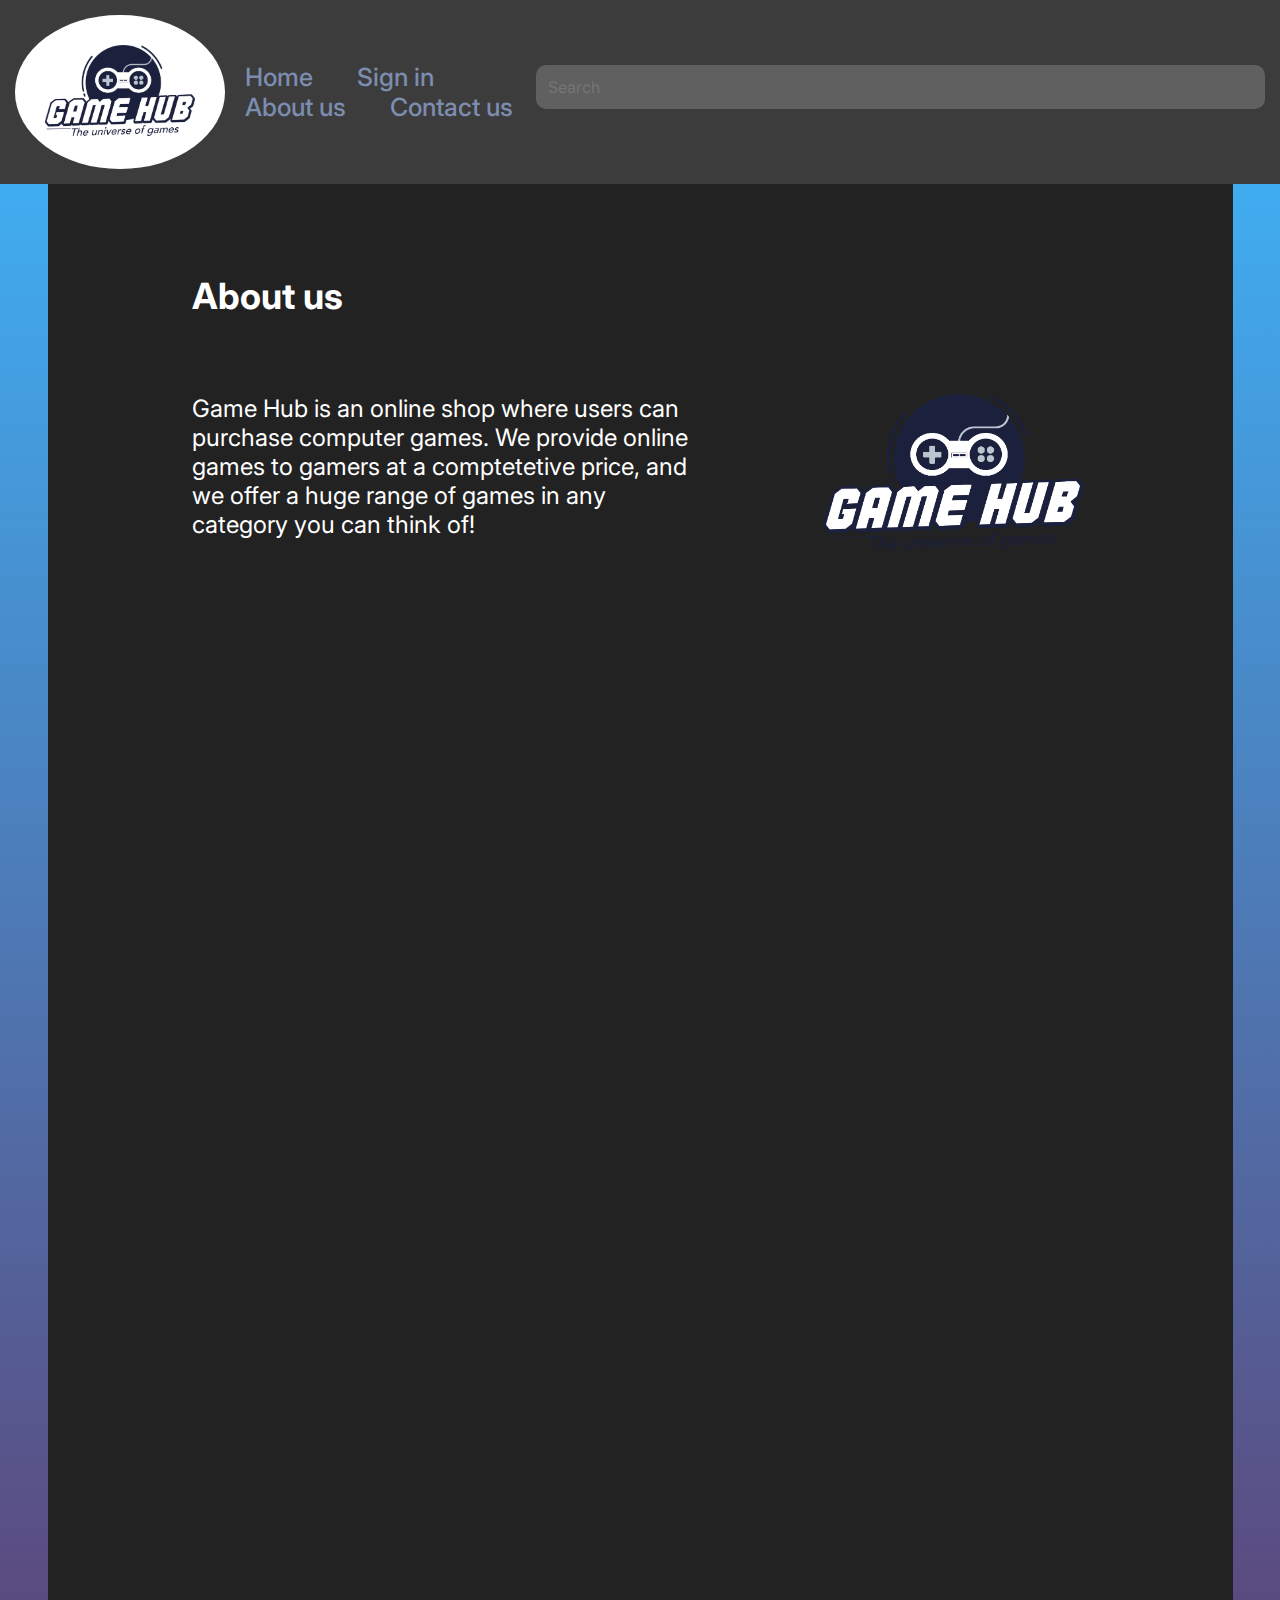
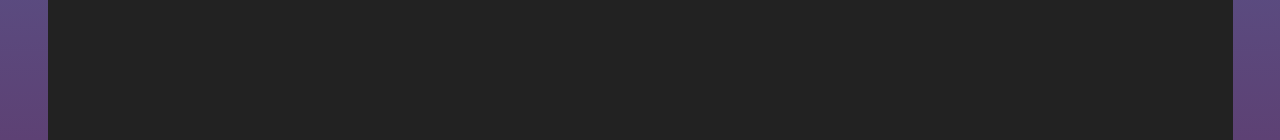
==== about_us_page.html @ 9cf0c7d1 "website created" ====
<!DOCTYPE html>
<html lang="en">
    <head>
        <meta charset="utf-8">
        <title>About us Page</title>
        <link rel="stylesheet" href="css/styles.css">

    </head>

    <body>
        <header>
            <div class="logo_box"><img class="logo" src="images/GameHub_Logo.png" alt="GameHub Logo"></div>
            <nav>
                <ul class="nav_links">
                    <li><a href="index.html">Home</a></li>
                    <li><a href="">Sign in</a></li>
                    <li><a href="about_us_page.html">About us</a></li>
                    <li><a href="contact_us_page.html">Contact us</a></li>
                </ul>
            </nav>
            <input type="text" class="search_bar" placeholder="Search">
        </header>

        <div class="background">
            <h1>About us</h1>

            <div class="about_field">

                <p>
                    Game Hub is an online shop where users can purchase computer games. 
                    We provide online games to gamers at a comptetetive price, 
                    and we offer a huge range of games in any category you can think of!
                </p>

                <img class="about_logo" src="images/GameHub_Logo.png" alt="Game Hub logo">

            </div>

        </div>


    </body>
---- css/styles.css ----
@import url('https://fonts.googleapis.com/css2?family=Inter&family=Roboto&display=swap');

* {
    font-family: 'Inter', sans-serif;
    box-sizing: border-box;
    margin: 0;
    padding: 0;
}

body {
    background-image: linear-gradient(#3CB9FF, #5D4174);
    background-repeat: no-repeat;
}

/* Navigation Bar */
li, a, button {
    font-family: "Inter", sans-serif;
    font-weight: 500;
    font-size: 25px;
    color: #7C8DB0;
    text-decoration: none;
}

header {
    width: 100%;
    display: flex;
    justify-content: space-between;
    align-items: center;
    padding: 15px;
    background-color: #3C3C3C;
}

.logo_box {
    background-color: white;
    display: flex;
    
    border-radius: 50%;
    padding: 30px;
}

.logo {
    cursor: pointer;
    width: 150px;
}

.nav_links {
    list-style: none;
}

.nav_links li {
    display: inline-block;
    padding: 0px 20px;
}

.nav_links li a {
    transition: all 0.3s ease 0s;
}

.nav_links li a:hover {
    color: #5D4174;
}

header input {
    width: 200px;
    padding: 13px 25px;
    background-color: #606060;
    border: none;
    border-radius: 10px;
    cursor: pointer;
    transition: all 0.3s ease 0s;
    font-size: 16px;
}

/* Background Box */
.background {
    display: flex;
    flex-direction: column;
    background-color: #222222;
    width: 1185px;
    margin: auto;
}

.background h1 {
    font-size: 36px;
    font-weight: bold;
    color: white;

    margin-top: 90px;
    margin-left: 144px;
}

/* Newest Releases section */

.game_containerL {
    overflow: hidden;
    position: relative;
    margin: auto;
    margin-top: 35px;
    height: 432px;
    width: 900px;
    border-radius: 5px;
}

.game_containerL img {
    margin: -300px 0px 0px 0px;
    object-fit: fill;
    width: 100%;
    
}

.info_containerL {
    background-image: linear-gradient(rgba(93, 65, 116, 0.7), rgba(60, 185, 255));
    position: absolute;
    padding-left: 26px;
    width: 900px;
    bottom: 0px;
}

.info_containerL h2 {
    font-size: 36px;
    font-weight: bold;
    padding-top: 16px;
    color: white;
}

.categories_containerM {
    display: flex;

}

.categories_containerM a {
    color: white;
    font-size: 11px;
}

.categories_containerM .category_button{
    background-color: #606060;
    padding: 9px;
    margin-right: 14px;
    margin-top: 17px;
    margin-bottom: 15px;
    border-radius: 5px;
}

.categories_containerM .purchase_button {
    background-color: #4C6B22;
    padding: 9px 20px;
    margin-top: 14px;
    margin-bottom: 13px;
}

/* Category section */



.categories_containerL {
    display: flex;
    padding-top: 55px;
    margin: auto;
}

.categories_containerL a {
    color: white;
    font-size: 24px;
    font-weight: bold;
}

.categories_containerL .category_button {
    background-color: #606060;
    padding: 26px 48px;
    margin-right: 47px;
    border-radius: 5px;
}

/* Popular Section */

.game_box_container1 {
    display: flex;
    margin: auto;

    justify-content: space-between;

    margin-top: 52px;
}

.game_box_container2 {
    display: flex;
    margin: auto;

    margin-top: 42px;
}

.game_container {
    display: flex;
    height: 250px;
    width: 427px;
    border-radius: 5px;
    overflow: hidden;
    position: relative;
}

.game_container img {
    
    margin: -50px 0px 0px 0px;
    object-fit: fill;
    width: 100%;
    
}

.info_container {
    position: absolute;
    background-image: linear-gradient(rgba(93, 65, 116, 0.7), rgba(60, 185, 255));
    width: 427px;
    height: 85px;
    bottom: 0px;
}

.info_container h3 {
    font-size: 23px;
    font-weight: bold;
    color: white;

    padding-left: 14px;
    padding-top: 14px;
}

.categories_container {
    display: flex;
    padding-left: 14px;
    height: 35px;
}

.categories_container a {
    color: white;
    font-size: 9px;
    
}

.categories_container .category_button{
    background-color: #606060;
    padding: 0px 11px;
    

    
    margin-right: 14px;
    margin-top: 10px;
    border-radius: 5px;

    height: 25px;
}

.categories_container .purchase_button {
    background-color: #4C6B22;
    padding: 5px 31px;
    height: 35px;

    right: 100px;
}

/* Product Page */

.product_img {
    overflow: hidden;
    position: relative;
    margin: auto;
    height: 420px;
    width: 900px;

    padding-top: 35px;
}

.product_img img {
    margin: -525px 0px 0px 0px;
    object-fit: fill;
    width: 100%;
}

.purchase_box {
    background-image: linear-gradient(rgba(93, 65, 116), rgba(60, 185, 255));

    height: 111px;
    width: 900px;

    margin: auto;
    margin-top: 40px;
}

.purchase_box p {
    font-size: 32px;
    font-weight: bold;

    line-height: 110px;
    padding-left: 40px;
    float: left;

    color: white;
}

.purchase_box .purchase_button {
    background-color: #4C6B22;
    position: absolute;
    padding: 11px 22px;

    margin-left: 693px;
    margin-top: 38px;
}

.purchase_box .purchase_button a {
    font-size: 14px;
    color: white;
}

.info_field {
    display: flex;
    margin: auto;
    padding-top: 30px;
}

.info_field p {
    color: white;
    width: 465px;

    font-size: 24px;
}

.user_reviews {
    display: flex;
    background-color: #606060;
    width: 373px;
    height: 100px;
    margin-left: 63px;
    justify-content: center;
    line-height: 100px;
}

.user_reviews a {
    
    font-size: 24px;
    color: white;
    
}

/* About us page */

.about_field {
    display: flex;
    margin-top: 76px;
    margin-bottom: 100%;
}

.about_field p {
    color: white;
    font-size: 24px;

    width: 515px;
    
    margin-left: 144px;
}

.about_field img {
    height: 161px;
    width: 261px;
    margin-left: 116px;
}


/* All games page */

.all_games_container {
    display: flex;
    flex-direction: column;
}

.game_img {
    overflow: hidden;
    width: 200px;
    height: 135px;
}

.game_img img {
    margin: -60px 0px 0px 0px;
    width: 100%;


}

.game {
    background-image: linear-gradient(rgba(93, 65, 116), rgba(60, 185, 255));

    height: 135px;
    width: 900px;

    margin: auto;
    margin-top: 40px;

    display: flex;
}

.game p {
    font-size: 32px;
    font-weight: bold;

    line-height: 135px;
    padding-left: 40px;
    float: left;

    color: white;
}

.game .purchase_button {
    background-color: #4C6B22;
    position: absolute;
    padding: 11px 22px;

    margin-left: 693px;
    margin-top: 50px;
}

.game .purchase_button a {
    font-size: 14px;
    color: white;
}

/* Contact page */

.text_field {
    display: flex;
    margin-top: 76px;
    margin-bottom: 25px;
}

.text_field p {
    color: white;
    font-size: 24px;

    width: 515px;
    
    margin-left: 144px;
}

input[type=text], select, textarea {
    width: 100%;

    padding: 12px;

    box-sizing: border-box;

    margin-top: 6px;
    margin-bottom: 16px;

    resize: vertical;
}

input[type=submit] {
    background-color: #4C6B22;
    color: white;
    padding: 12px 20px;
    border: none;
    cursor: pointer;
}

  input[type=submit]:hover {
    background-color: #45a049;
}

.contact_form {
    border-radius: 5px;
    background-color: #f2f2f2;
    padding: 20px;

    margin: 0 144px;

    margin-bottom: 500px;
}

/* Checkout page */

.checkout_area {
    padding: 100px;
}

.col-25 {
    flex: 25%;
}
  
.col-50 {
    flex: 50%;
}

.container {
    background-color: #f2f2f2;
    padding: 15px;
    border: 1px solid lightgrey;
    border-radius: 3px;
}

label {
    margin-bottom: 10px;
    display: block;
}

.btn {
    background-color: #04AA6D;
    
    margin-top: 10px;
    margin-bottom: 10px;
    padding: 12px;
    border: none;
    width: 100%;
    
    font-size: 20px;
}

.btn a {
    color: white;
    cursor: pointer;
}

.btn:hover {
    background-color: #45a049;
}

/* Checkout complete page */





@media (max-width: 800px) {
    .container {
        width: 600px;
    }
}
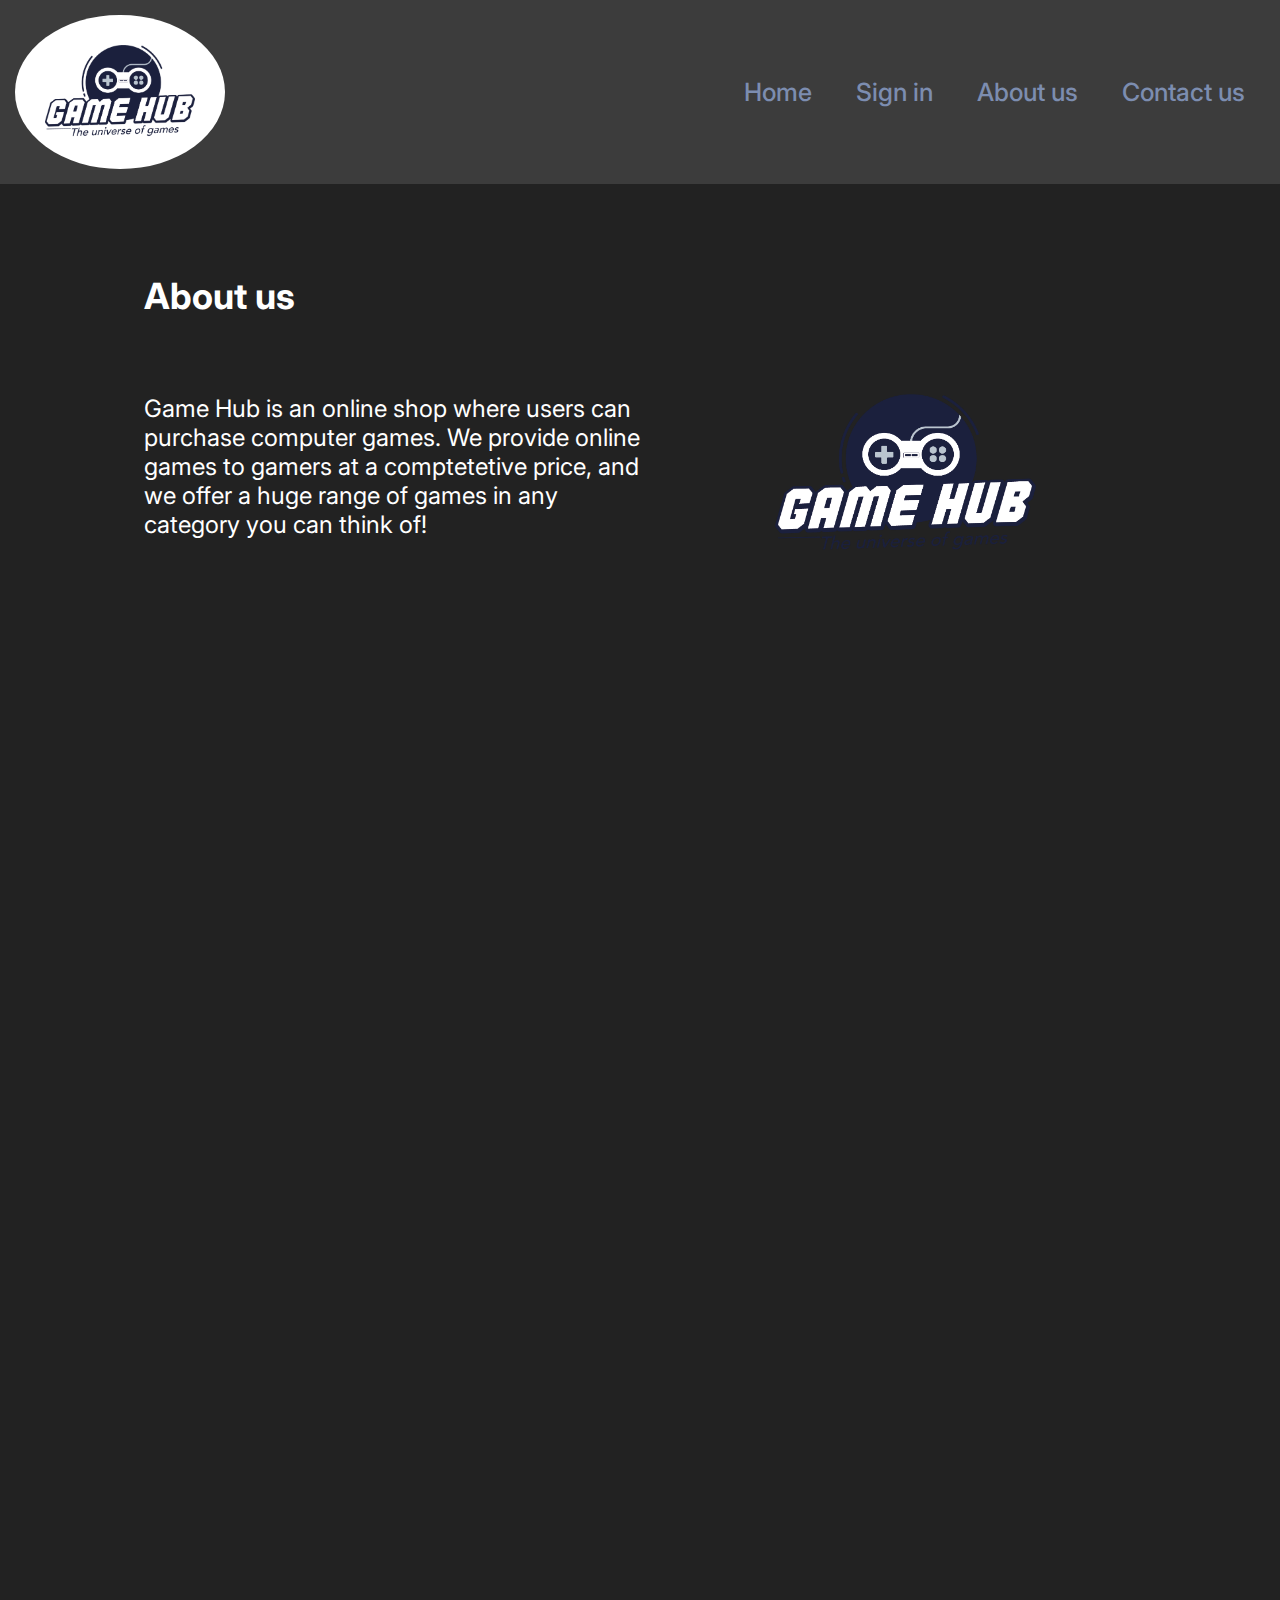
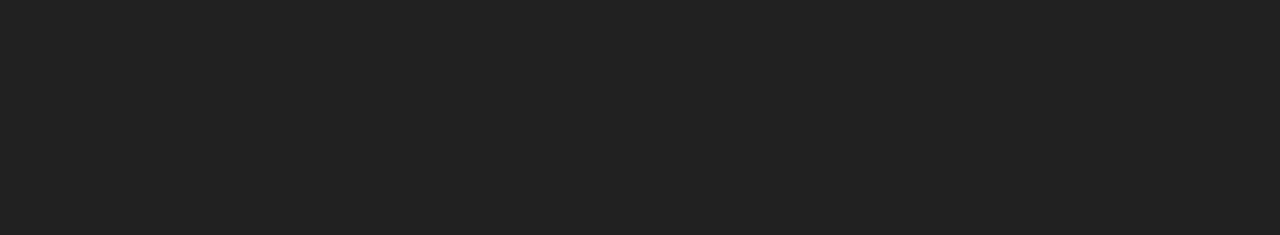
==== commit 10614234: "Updated to work for mobile devices" ====
--- a/about_us_page.html
+++ b/about_us_page.html
@@ -2,6 +2,8 @@
 <html lang="en">
     <head>
         <meta charset="utf-8">
+        <meta name="viewport" content="width=device-width, initial-1.0">
+        <meta name="description" content="Learn more about Game Hub here">
         <title>About us Page</title>
         <link rel="stylesheet" href="css/styles.css">
 
@@ -18,7 +20,6 @@
                     <li><a href="contact_us_page.html">Contact us</a></li>
                 </ul>
             </nav>
-            <input type="text" class="search_bar" placeholder="Search">
         </header>
 
         <div class="background">
--- a/css/styles.css
+++ b/css/styles.css
@@ -13,7 +13,7 @@
 }
 
 /* Navigation Bar */
-li, a, button {
+li, a {
     font-family: "Inter", sans-serif;
     font-weight: 500;
     font-size: 25px;
@@ -22,6 +22,8 @@
 }
 
 header {
+    margin: 0 auto 0 auto;
+    overflow: hidden;
     width: 100%;
     display: flex;
     justify-content: space-between;
@@ -76,7 +78,7 @@
     display: flex;
     flex-direction: column;
     background-color: #222222;
-    width: 1185px;
+    width: 100vw;
     margin: auto;
 }
 
@@ -96,8 +98,9 @@
     position: relative;
     margin: auto;
     margin-top: 35px;
-    height: 432px;
-    width: 900px;
+    width: 100%;
+    max-width: 900px;
+    aspect-ratio: 2/1;
     border-radius: 5px;
 }
 
@@ -112,7 +115,8 @@
     background-image: linear-gradient(rgba(93, 65, 116, 0.7), rgba(60, 185, 255));
     position: absolute;
     padding-left: 26px;
-    width: 900px;
+    width: 100%;
+
     bottom: 0px;
 }
 
@@ -155,8 +159,13 @@
 
 .categories_containerL {
     display: flex;
+    flex-wrap: wrap;
+    justify-content: start;
+
     padding-top: 55px;
     margin: auto;
+
+    gap: 40px;
 }
 
 .categories_containerL a {
@@ -168,7 +177,6 @@
 .categories_containerL .category_button {
     background-color: #606060;
     padding: 26px 48px;
-    margin-right: 47px;
     border-radius: 5px;
 }
 
@@ -192,8 +200,9 @@
 
 .game_container {
     display: flex;
-    height: 250px;
-    width: 427px;
+    width: 50%;
+    max-width: 430px;
+    aspect-ratio: 2/1;
     border-radius: 5px;
     overflow: hidden;
     position: relative;
@@ -202,7 +211,7 @@
 .game_container img {
     
     margin: -50px 0px 0px 0px;
-    object-fit: fill;
+    object-fit: cover;
     width: 100%;
     
 }
@@ -210,7 +219,7 @@
 .info_container {
     position: absolute;
     background-image: linear-gradient(rgba(93, 65, 116, 0.7), rgba(60, 185, 255));
-    width: 427px;
+    width: 100%;
     height: 85px;
     bottom: 0px;
 }
@@ -520,14 +529,156 @@
     background-color: #45a049;
 }
 
-/* Checkout complete page */
-
-
-
-
-
-@media (max-width: 800px) {
-    .container {
-        width: 600px;
-    }
-}+/* Media Queries */
+
+@media screen and (max-width: 600px) {
+    .categories_containerL {
+        justify-content: center;
+    }
+    .background h1 {
+        margin-left: 0;
+        text-align: center;
+    }
+    header {
+        flex-flow: column;
+    }
+    li, a, button {
+        font-size: 13px;
+    }
+    .nav_links {
+
+        margin-top: 17px;
+        display: flex;
+        flex-wrap: wrap;
+    }
+    .game_containerL img {
+        margin: -115px 0px 0px;
+    }
+
+    .info_containerL {
+        display: flex;
+        
+    }
+
+    .info_containerL h2 {
+        font-size: 20px;
+    }
+    .categories_containerM .category_button {
+        display: none;
+    }
+    .categories_containerM .purchase_button {
+        margin-left: 125px;
+    }
+
+    .game_box_container1 {
+        flex-direction: column;
+    }
+    .game_box_container2 {
+        flex-direction: column;
+    }
+
+    .game_container {
+        overflow: hidden;
+        position: relative;
+        margin: auto;
+        margin-top: 35px;
+        width: 100%;
+        max-width: 900px;
+        aspect-ratio: 2/1;
+        border-radius: 5px;
+    }
+
+    .categories_container .category_button {
+        display: none;
+    }
+
+    .info_container {
+        display: flex;
+        flex-direction: row;
+        height: 50px;
+    }
+
+    .info_container h3 {
+        font-size: 16px;
+    }
+
+    .categories_container .purchase_button {
+        margin-top: 15px;
+        padding: 2px 6px;
+        height: 20px;
+    }
+
+    .categories_container a {
+        font-size: 12px;
+    }
+
+    .product_img {
+        overflow: hidden;
+        position: relative;
+        margin: auto;
+        margin-top: 35px;
+        height: 150px;
+        width: 100%;
+        max-width: 900px;
+        aspect-ratio: 2/1;
+        border-radius: 5px;
+    }
+    .product_img img {
+        margin: -260px 0px 0px 0px;
+    }
+
+    .purchase_box {
+        width: 100%
+    }
+    .purchase_box p {
+        font-size: 24px;
+        padding-left: 10px;
+    }
+
+    .user_reviews {
+        display: none;
+    }
+
+    .purchase_box .purchase_button {
+        margin-left: 200px;
+    }
+    .info_field p {
+        width: 100%;
+        padding: 10px;
+    }
+    .about_field img {
+        display: none;
+    }
+    .about_field p {
+        width: 100%;
+        margin-left: 0px;
+
+        padding: 10px;
+    }
+    .text_field p {
+        margin-left: 0px;
+
+    }
+    .contact_form {
+        margin: 0px;
+    }
+    .checkout_area {
+        margin-top: 20px;
+        padding: 0%;
+    }
+    .game {
+        width: 100%;
+    }
+    .game_img {
+        width: 100px;
+    }
+    .game_img img {
+        object-fit: cover;
+        margin: 0;
+        height: 100%;
+    }
+    .game .purchase_button {
+        display: none;
+    }
+}
+
